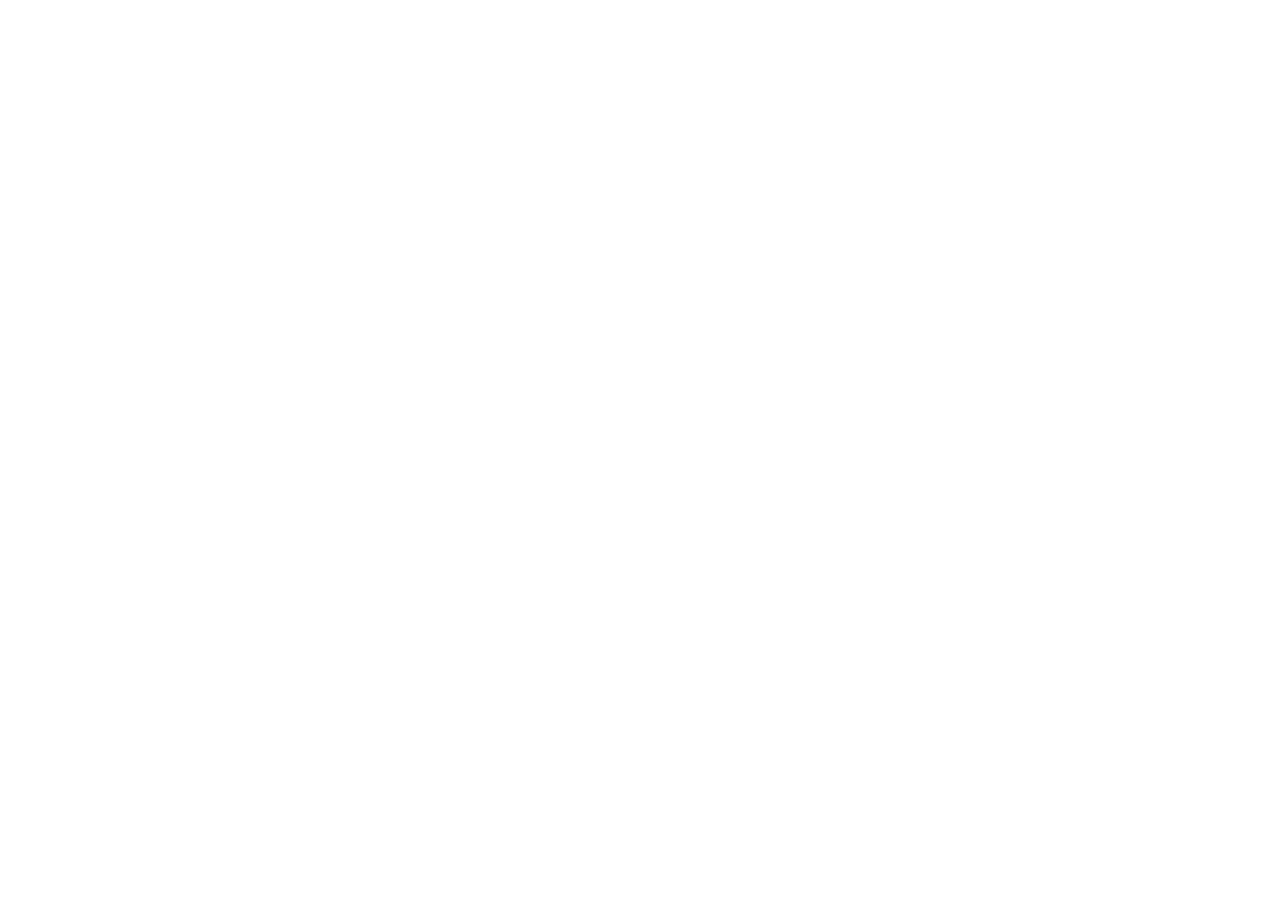
==== index.html @ f577ad36 "first commit" ====
<!DOCTYPE html>
<html lang="en">
<head>
    <meta charset="UTF-8">
    <meta name="viewport" content="width=device-width, initial-scale=1.0">
    <title>Document</title>
</head>
<body>
    
</body>
<script src="first.js">

</script>
</html>
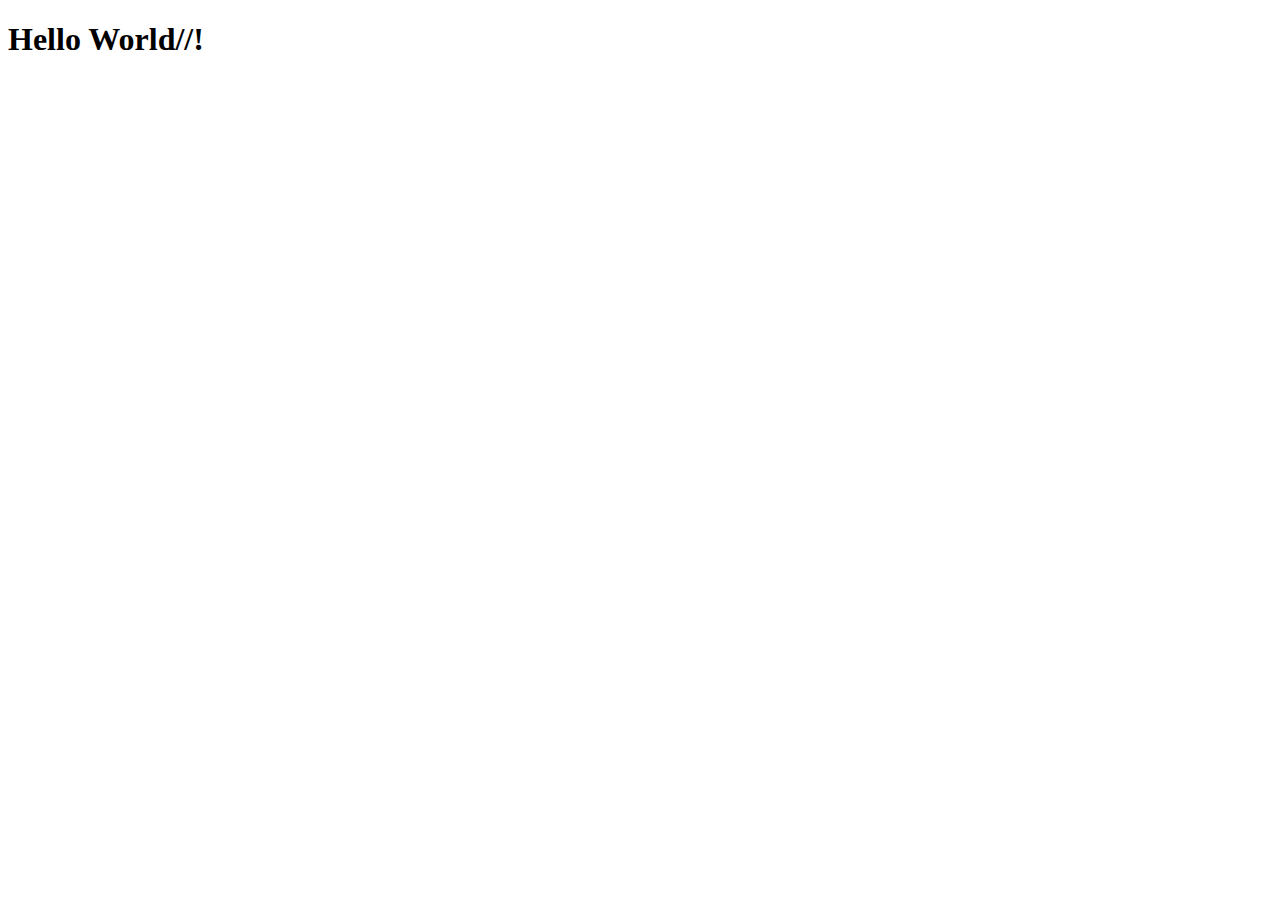
==== commit 4b9f6281: "First Commit - H1" ====
--- a/index.html
+++ b/index.html
@@ -6,7 +6,7 @@
     <title>Document</title>
 </head>
 <body>
-    
+    <h1>Hello World//!</h1>
 </body>
 <script src="first.js">
 
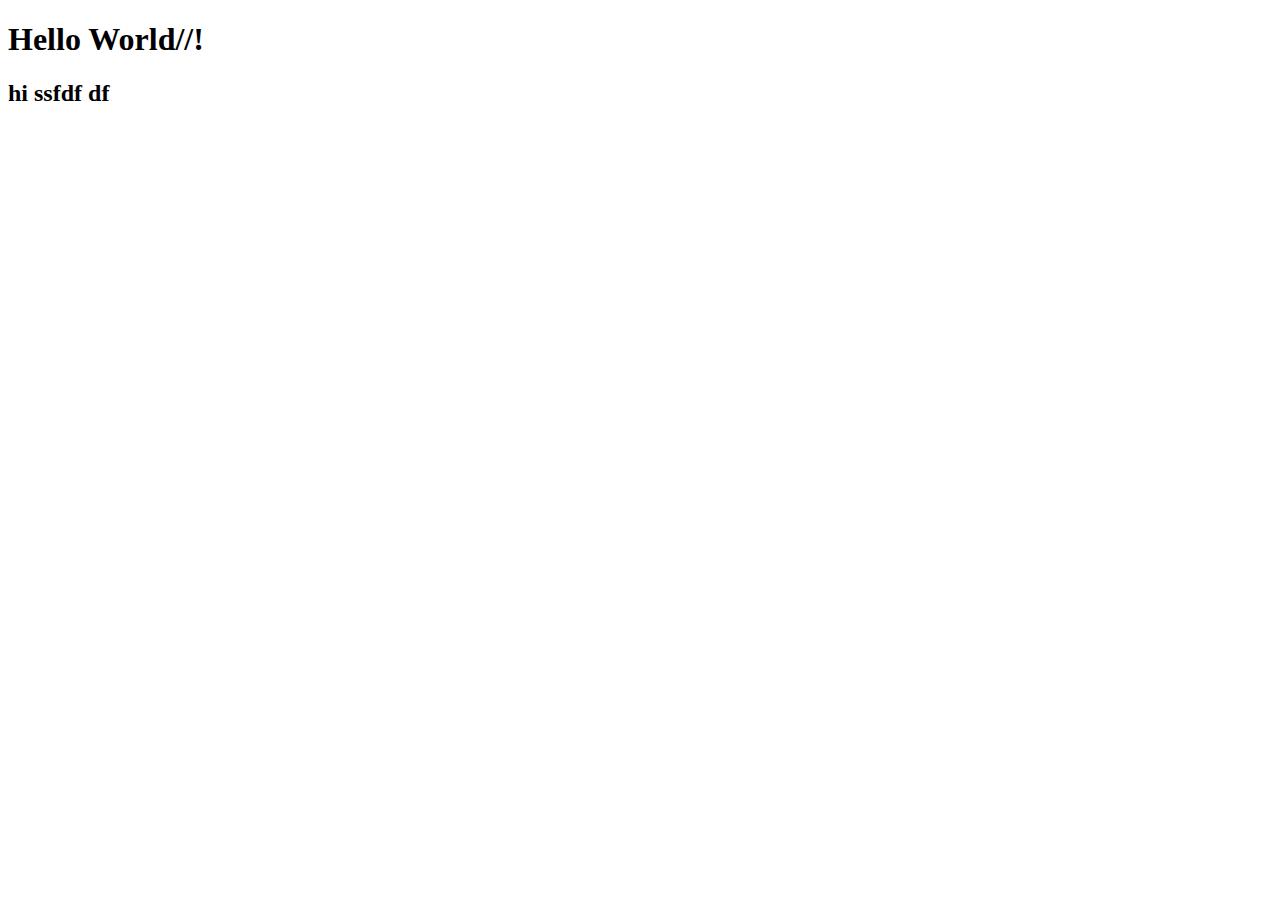
==== commit 99c9df73: "Few Updates" ====
--- a/index.html
+++ b/index.html
@@ -7,6 +7,7 @@
 </head>
 <body>
     <h1>Hello World//!</h1>
+    <h2>hi ssfdf df</h2>
 </body>
 <script src="first.js">
 
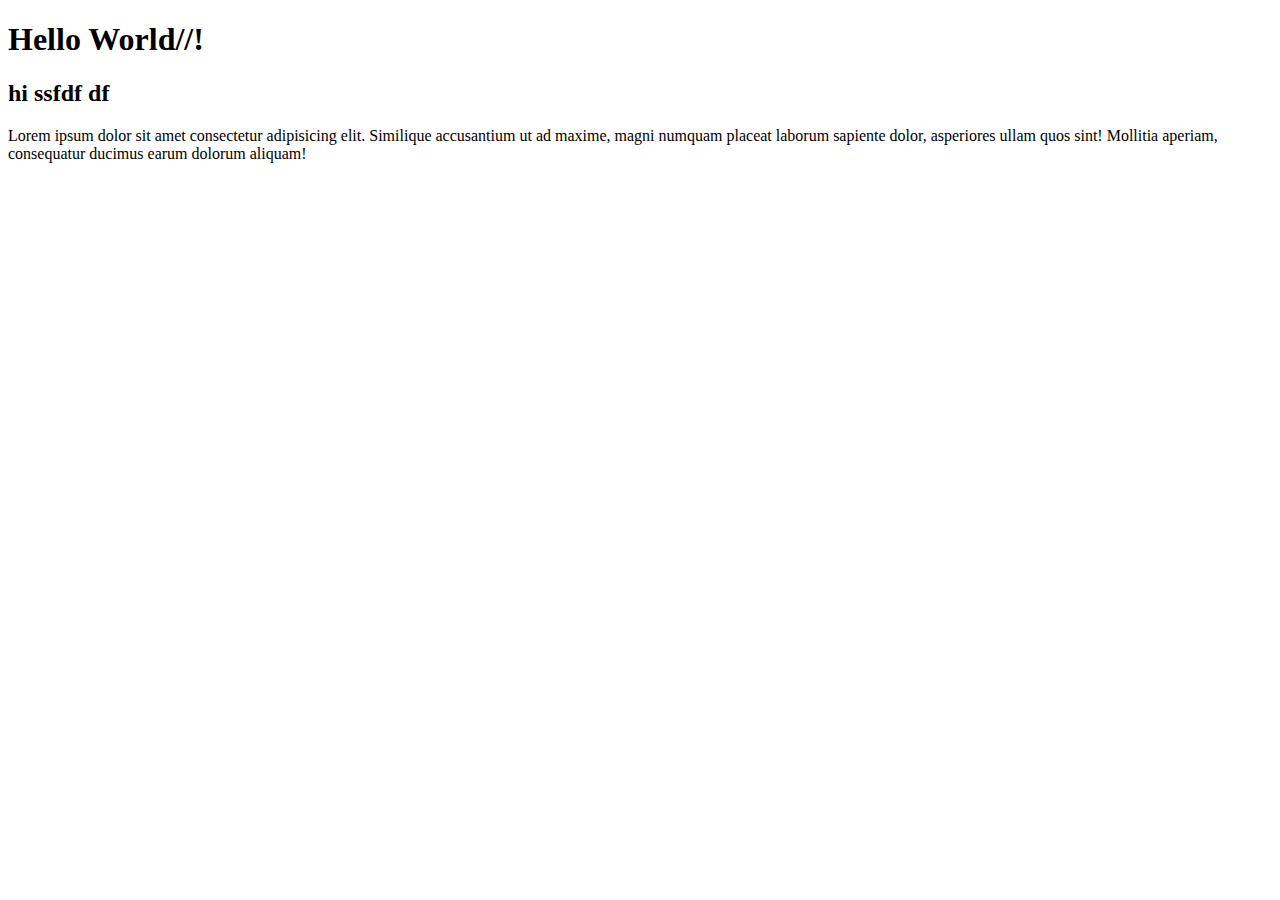
==== commit 7d570c48: "GUI" ====
--- a/index.html
+++ b/index.html
@@ -8,6 +8,7 @@
 <body>
     <h1>Hello World//!</h1>
     <h2>hi ssfdf df</h2>
+    <p>Lorem ipsum dolor sit amet consectetur adipisicing elit. Similique accusantium ut ad maxime, magni numquam placeat laborum sapiente dolor, asperiores ullam quos sint! Mollitia aperiam, consequatur ducimus earum dolorum aliquam!</p>
 </body>
 <script src="first.js">
 
